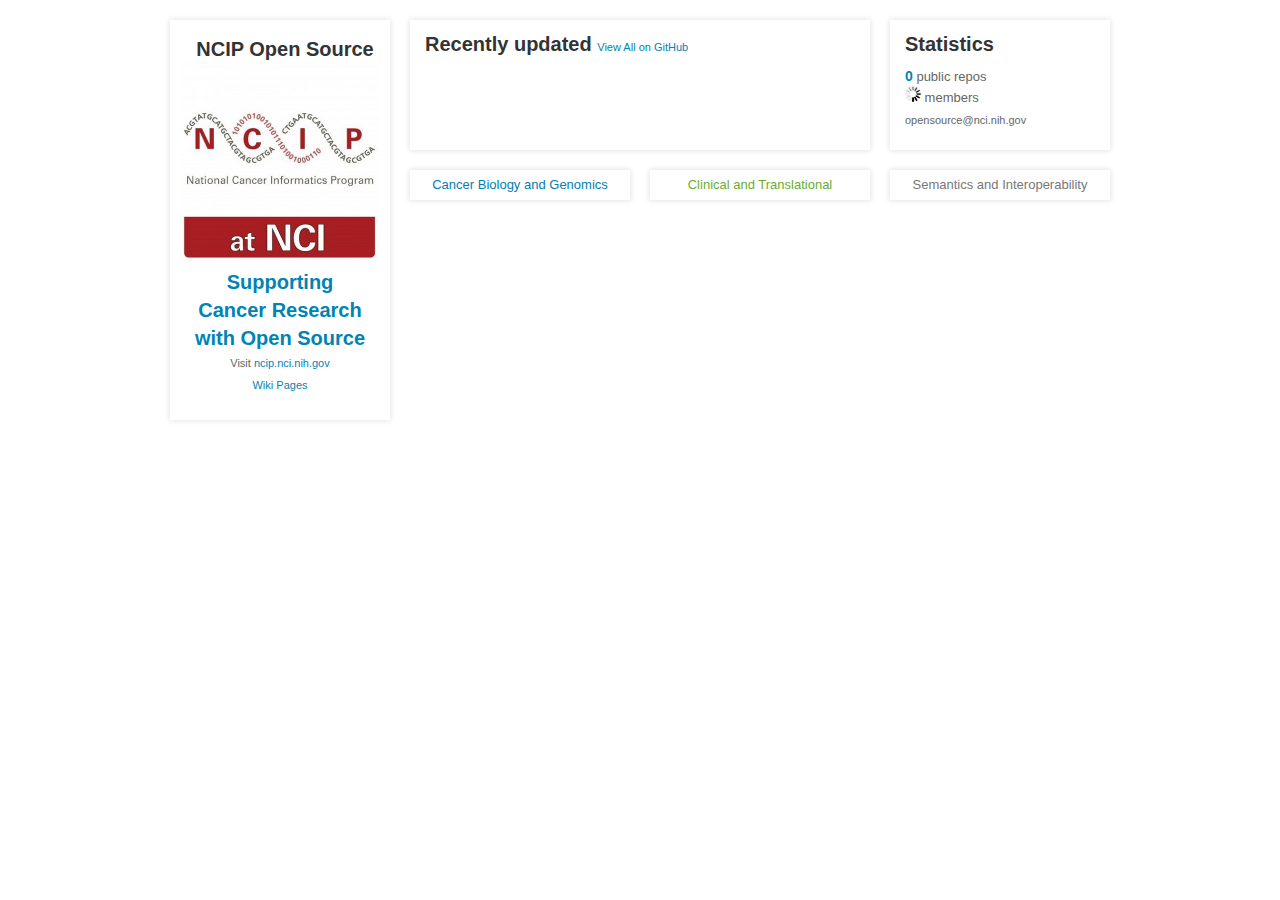
==== group.html @ 1fbf13b2 "Merge 203c099e210feadb34be34995011c6b10bc2462e into 05cae91e589e3fd458f64a27814156f391bdc65d" ====
<!DOCTYPE html>

<html>
  <head>
    <title>NCIP Open Source</title>
    <link rel="stylesheet" type="text/css" href="css/reset.css">
    <link rel="stylesheet" type="text/css" href="css/grid.css">
    <link rel="stylesheet" type="text/css" href="css/style.css">

    <!-- Loading list of repos and groups from JSON files -->
    <script type="text/javascript" src="ncip-group.json"></script>
    <script type="text/javascript" src="ncip-repo.json"></script>
    <script type="text/javascript" src="assets/jquery-1.7.1.min.js"></script>
    <script type="text/javascript" src="assets/strftime.js"></script>
    <script type="text/javascript">
    (function ($, undefined) {

      // Put custom repo URL's in this object, keyed by repo name.
      var repoUrls = {
        "missing1": "http://ncip.github.com/missing1/",
        "missing2": "http://ncip.github.com/missing2/"
      };

      function urlQueryString(key) {
          var vars = [], hash;
          var hashes = window.location.href.slice(window.location.href.indexOf('?') + 1).split('&');
          for(var i = 0; i < hashes.length; i++) {
              hash = hashes[i].split('=');
              vars.push(hash[0]);
              vars[hash[0]] = hash[1];
          }
          return vars[key];
      }
      var repoGroupName = urlQueryString('name');

      repoGroupName = unescape(repoGroupName);

      function repoUrl(repo) {
        return repoUrls[repo.name] || repo.html_url;
      }

      // Put custom repo descriptions in this object, keyed by repo name.
      var repoDescriptions = {
        "missingrepo": "Description of missing repo",
      };

      function repoDescription(repo) {
        return repoDescriptions[repo.name] || repo.description;
      }

      function addRecentlyUpdatedRepo(repo) {
        var $item = $("<li>");

        var $name = $("<a>").attr("href", repo.html_url).text(repo.name);
        $item.append($("<span>").addClass("name").append($name));

        var $time = $("<a>").attr("href", repo.html_url + "/commits").text(strftime("%h %e, %Y", repo.pushed_at));
        $item.append($("<span>").addClass("time").append($time));

        $item.append('<span class="bullet">&sdot;</span>');

        var $watchers = $("<a>").attr("href", repo.html_url + "/watchers").text(repo.watchers + " stargazers");
        $item.append($("<span>").addClass("watchers").append($watchers));

        $item.append('<span class="bullet">&sdot;</span>');

        var $forks = $("<a>").attr("href", repo.html_url + "/network").text(repo.forks + " forks");
        $item.append($("<span>").addClass("forks").append($forks));

        $item.appendTo("#recently-updated-repos");
      }

      function addRepo(repo) {
        var $item = $("<li>").addClass("repo grid-1 " + repo.category);
        var $link = $("<a>").attr("href", repoUrl(repo)).appendTo($item);
        $link.append($("<h2>").text(repo.name));
        $link.append($("<p>").text(repoDescription(repo)));
        $item.appendTo("#repos");
      }

      function getReposFromGithub(repos, page) {
        repos = repos || [];
        page = page || 1;

        var uri = "https://api.github.com/orgs/ncip/repos?callback=?"
                + "&per_page=100"
                + "&page="+page;

        $.getJSON(uri, function (result) {
          if (result.data && result.data.length > 0) {
            repos = repos.concat(result.data);
            getReposFromGithub(repos, page + 1);
          }
          else {
            $(function () {
              $("#num-repos").text(repos.length);

              // Convert pushed_at to Date.
              $.each(repos, function (i, repo) {
                repo.pushed_at = new Date(repo.pushed_at);
              });

            });

            // Sort alphabetically by repository name
            repos.sort(function (a, b) {
              var namea = a.name.toLowerCase();
              var nameb = b.name.toLowerCase();
              if (namea > nameb) return 1;
              if (nameb > namea) return -1;
              return 0;
            });

          }
        });

      var reposFromGithub = repos;

      var reposInGroup = [];

      function selectReposFromGroup(repoGroupName) {

        console.log("Group name = " + repoGroupName);

        var repoGroups = ncip_groups;

        var repoGroup = repoGroups[repoGroupName];

        $(function () {
          $.each(repoGroups, function (i, group) {
            if( group.name === repoGroupName ) {
              repoGroup = group;
              console.log("FOUND GROUP " + group.name );
              }
            });
        });


        $(function () {

          $.each(reposFromGithub, function (i, repo) {

            var matchedToGroup = false;

            console.log("looking for repo " + repo.name);

            $.each(ncip_repos, function (i, ncip_repo) {
              if( repo.name === ncip_repo.name ) {
                console.log("found repo " + repo.name);
                if( ncip_repo.group === repoGroupName ) {
                  matchedToGroup = true;
                }
              }
            });

            if( matchedToGroup ) {
              if( !repo.category ) {
                repo['category'] = repoGroup.category;
              }
              reposInGroup.push(repo);
              }
          });

        });

      }
      selectReposFromGroup(repoGroupName);


      function addRecentlyUpdatedRepos(repos) {
          $(function () {
            $("#num-repos").text(repos.length);

            // Convert pushed_at to Date.
            $.each(repos, function (i, repo) {
              repo.pushed_at = new Date(repo.pushed_at);
            });

            // Sort by most-recently pushed to.
            repos.sort(function (a, b) {
              if (a.pushed_at < b.pushed_at) return 1;
              if (b.pushed_at < a.pushed_at) return -1;
              return 0;
            });

            $.each(repos.slice(0, 3), function (i, repo) {
              addRecentlyUpdatedRepo(repo);
            });
        });
      }
      addRecentlyUpdatedRepos(reposInGroup);

      function addReposFromGroup(listOfRepos) {
        $(function () {
          $.each(listOfRepos, function (i, repo) {
              addRepo(repo);
              });
          });
      }
      addReposFromGroup(reposInGroup);

      }
      getReposFromGithub();

    })(jQuery);
    </script>
  </head>
  <body>
    <div id="wrapper" class="grid clearfix">
      <div id="main" class="grid-1">
        <div id="logo"><h1>NCIP Open Source</h1></div>
        <a href="http://ncip.github.io/">
          <img src="images/logo.png" alt="NCIP Logo" height="200" width="200">
        </a>
        <h2>Supporting</h2>
        <h2>Cancer Research</h2>
        <h2>with Open Source</h2>
        <p>Visit <a href="http://ncip.nci.nih.gov/">ncip.nci.nih.gov</a></p>
        <p><a href="https://github.com/NCIP/ncip.github.com/wiki/_pages">Wiki Pages</a></p>
      </div>

      <div class="grid grid-3">
        <div id="recently-updated" class="grid-2 omega header">
          <h1>Recently updated <a href="https://github.com/ncip/repositories">View All on GitHub</a></h1>
          <ol id="recently-updated-repos"></ol>
        </div>

        <div id="statistics" class="grid-1 alpha header">
          <h1>Statistics</h1>
          <p>
            <a href="https://github.com/ncip/repositories"><span id="num-repos"><img src="images/spinner.gif" /></span> public repos</a>
            <br>
            <a href="https://github.com/ncip?tab=members"><span id="num-members"><img src="images/spinner.gif" /></span> members</a>
          </p>
          <p class="email"><a href="mailto:opensource@nci.nih.gov">opensource@nci.nih.gov</a></p>
        </div>
      </div>

      <div class="grid grid-3">
        <div id="category" class="grid-1 iota iotaleft categoryheader biology">
          <h4>Cancer Biology and Genomics</h4>
        </div>
        <div id="category" class="grid-1 iota iotacenter categoryheader translational">
          <h4>Clinical and Translational</h4>
        </div>
        <div id="category" class="grid-1 iota iotaright categoryheader semantics">
          <h4>Semantics and Interoperability</h4>
        </div>
      </div>

      <ol id="repos"></ol>
    </div>
  </body>
</html>
---- css/grid.css ----
.grid-1, .grid-2, .grid-3, .grid-4 {
  display:inline;
  float: left;
  position: relative;
  margin-left: 10px;
  margin-right: 10px;
}

/* Grid >> Children (Alpha ~ First, Omega ~ Last) */

.alpha {
  margin-left: 10;
  margin-right: 0;
}

.omega {
  margin-left: 0;
  margin-right: 10;
}

.iota {
  text-align: center;
  margin-right: 10;
  height: 100px;
}

.iotaleft {
  margin-right: 10;
  margin-left: 0;
}

.iotacenter {
  margin-right: 10;
  margin-left: 20;
}

.iotaright {
  margin-right: 0;
  margin-left: 10;
}

/* Grid >> 4 Columns */

.grid .grid-1 {
  width: 220px;
}

.grid .grid-2 {
  width: 460px;
}

.grid .grid-3 {
  width: 700px;
}

.grid .grid-4 {
  width: 940px;
}

/* http://nicolasgallagher.com/micro-clearfix-hack/ */

.clearfix {
  *zoom: 1;
}

.clearfix:before,
.clearfix:after {
  content: "";
  display: table;
}

.clearfix:after {
  clear: both;
}
---- css/style.css ----
html {
  background: url("bg.png") repeat;
}

body {
  font: 13px "Helvetica Neue", Helvetica, Arial, sans-serif;
  line-height: 1.4;
  color: #666;
  min-width: 960px;
}

h1 {
  font-weight: bold;
  font-size: 20px;
  color: #333;
}

h2 {
  font-weight: bold;
  font-size: 20px;
  color: #0084b4;
}

a:link, a:visited {
  color: #0084b4;
  text-decoration: none;
}

a:hover {
  text-decoration: underline;
}

#wrapper {
  position: relative;
  width: 960px;
  margin: 0 auto;
  padding: 20px 0;
}

#main {
  height: 400px;
  text-align: center;
}

#main, div.header, li.repo {
  background: white;
  background: rgba(255, 255, 255, 0.7);
  -moz-box-shadow:    0px 0px 5px 1px rgba(0, 0, 0, 0.1);
  -webkit-box-shadow: 0px 0px 5px 1px rgba(0, 0, 0, 0.1);
  box-shadow:         0px 0px 5px 1px rgba(0, 0, 0, 0.1);
  margin-bottom: 20px;
}

#main h1 {
  margin: 30px 0;
}

#main h1, #main p {
  margin-left: 15px;
  margin-right: 15px;
}

#main p {
  font-size: 11px;
  line-height: 2;
}

#category2, div.categoryheader, li.repo {
  background: white;
  background: rgba(255, 255, 255, 0.7);
  -moz-box-shadow:    0px 0px 5px 1px rgba(0, 0, 0, 0.1);
  -webkit-box-shadow: 0px 0px 5px 1px rgba(0, 0, 0, 0.1);
  box-shadow:         0px 0px 5px 1px rgba(0, 0, 0, 0.1);
  margin-bottom: 20px;
}

#category, div.categoryheader, li.repo {
  background: white;
  margin-bottom: 20px;
}


#logo {
  width: 200px;
  height: 20;
  margin: 15px 0 0 15px;
}

#logo h1 {
  margin: 0;
}

div.header {
  height: 130px;
}

div.categoryheader {
  height: 30px;
}

div.categoryheader h4 {
  height: 30px;
  line-height : 30px;
}

div.header h1, div.header p {
  margin: 10px 15px 0;
}

div.header h1 {
  margin-bottom: 10px;
}

#num-repos, #num-members {
  font-size: 14px;
  font-weight: bold;
  color: #0084b4;
  line-height: 15px;
}

#statistics a:link, #statistics a:visited {
  color: inherit;
}

#statistics p.email {
  margin-top: 6px;
  font-size: 11px;
}

#recently-updated h1 a {
  font-weight: normal;
  font-size: 11px;
}

#recently-updated-repos {
  margin-left: 15px;
}

#recently-updated-repos li {
  line-height: 1.5;
}

#recently-updated-repos li span {
  display: inline-block;
  padding: 0 1px;
}

#recently-updated-repos li span {
  font-size: 11px;
}

#recently-updated-repos li span.name {
  padding: 0 6px 0 0;
  font-size: 13px;
}

#recently-updated-repos li span.time a,
#recently-updated-repos li span.watchers a,
#recently-updated-repos li span.forks a {
  color: #999;
}

li.repo {
  height: 200px;
}

li.repo > a {
  display: block;
  width: 100%;
  height: 100%;
  overflow: hidden;
  text-decoration: none;
  color: inherit;
}

li.repo a:hover {
  background: #efefef;
  background: rgba(0, 0, 0, 0.05);
}

li.repo h2, li.repo h3, li.repo p {
  margin: 10px 15px;
}

li.repo h2 {
  margin-bottom: 2px;
  max-width: 160px;
  overflow: hidden;
}

li.repo h3 {
  font-size: 11px;
  margin-top: 2px;
  margin-bottom: 15px;
  color: #999;
}

.repo:after {
  content: '';
  position: absolute;
  right: 0;
  top: 0;
  width: 0;
  height: 0;
  border-bottom: 50px solid transparent;
  border-left: 50px solid transparent;
  border-right: 50px solid #0080b0;
  pointer-events: none;
}

.repo:after {
  border-right-color: #ffffff;
}

.repo.biology:after {
  border-right-color: #0080b0;
}

.repo.translational:after {
  border-right-color: #6aad2d;
}

.repo.semantics:after {
  border-right-color: #777777;
}

div.categoryheader.biology {
  background: #0080b0;
  color: #0080b0;
}

div.categoryheader.translational {
  background: #6aad2d;
  color: #6aad2d;
}

div.categoryheader.semantics {
  background: #777777;
  color: #777777;
}

@keyframes small-swing { 0% { margin-top: 0px } 50% { margin-top: -10px } 100% { margin-top: 0px } }
@-moz-keyframes small-swing { 0% { margin-top: 0px } 50% { margin-top: -10px } 100% { margin-top: 0px } }
@-webkit-keyframes small-swing { 0% { margin-top: 0px } 50% { margin-top: -10px } 100% { margin-top: 0px } }
@-ms-keyframes small-swing { 0% { margin-top: 0px } 50% { margin-top: -10px } 100% { margin-top: 0px } }

@keyframes medium-swing { 0% { margin-top: 0px } 50% { margin-top: -20px } 100% { margin-top: 0px } }
@-moz-keyframes medium-swing { 0% { margin-top: 0px } 50% { margin-top: -20px } 100% { margin-top: 0px } }
@-webkit-keyframes medium-swing { 0% { margin-top: 0px } 50% { margin-top: -20px } 100% { margin-top: 0px } }
@-ms-keyframes medium-swing { 0% { margin-top: 0px } 50% { margin-top: -20px } 100% { margin-top: 0px } }

@keyframes large-swing { 0% { margin-top: 0px } 50% { margin-top: -40px } 100% { margin-top: 0px } }
@-moz-keyframes large-swing { 0% { margin-top: 0px } 50% { margin-top: -40px } 100% { margin-top: 0px } }
@-webkit-keyframes large-swing { 0% { margin-top: 0px } 50% { margin-top: -40px } 100% { margin-top: 0px } }
@-ms-keyframes large-swing { 0% { margin-top: 0px } 50% { margin-top: -40px } 100% { margin-top: 0px } }
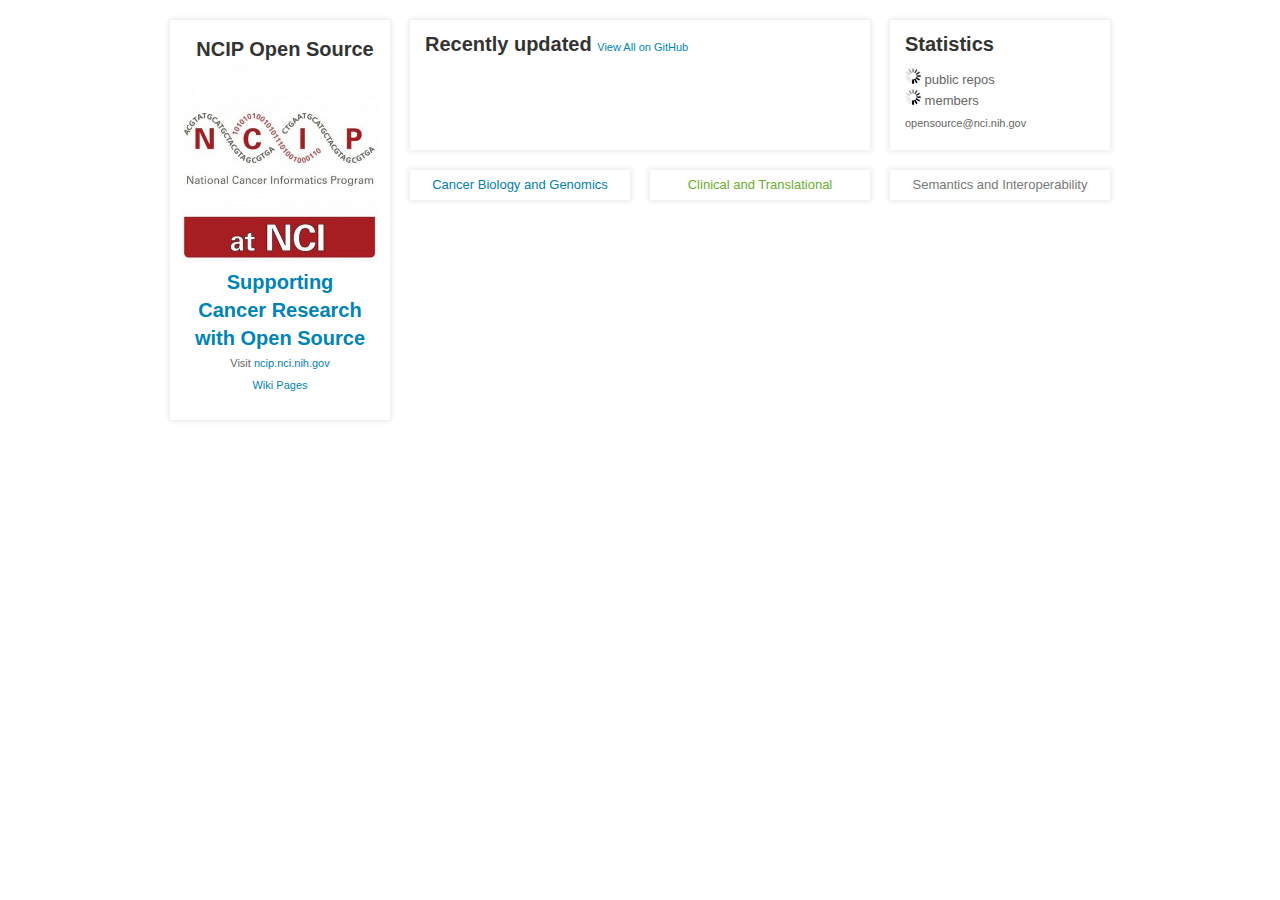
==== commit 011c8f94: "Merge 5a4ae6dc2e88cb560e0ad222ec7da8d1ed077ebf into bc8f283598d6d8f54b9c85f11d04e20e544f5a9c" ====
--- a/group.html
+++ b/group.html
@@ -48,27 +48,7 @@
         return repoDescriptions[repo.name] || repo.description;
       }
 
-      function addRecentlyUpdatedRepo(repo) {
-        var $item = $("<li>");
-
-        var $name = $("<a>").attr("href", repo.html_url).text(repo.name);
-        $item.append($("<span>").addClass("name").append($name));
-
-        var $time = $("<a>").attr("href", repo.html_url + "/commits").text(strftime("%h %e, %Y", repo.pushed_at));
-        $item.append($("<span>").addClass("time").append($time));
-
-        $item.append('<span class="bullet">&sdot;</span>');
-
-        var $watchers = $("<a>").attr("href", repo.html_url + "/watchers").text(repo.watchers + " stargazers");
-        $item.append($("<span>").addClass("watchers").append($watchers));
-
-        $item.append('<span class="bullet">&sdot;</span>');
-
-        var $forks = $("<a>").attr("href", repo.html_url + "/network").text(repo.forks + " forks");
-        $item.append($("<span>").addClass("forks").append($forks));
-
-        $item.appendTo("#recently-updated-repos");
-      }
+
 
       function addRepo(repo) {
         var $item = $("<li>").addClass("repo grid-1 " + repo.category);
@@ -78,7 +58,105 @@
         $item.appendTo("#repos");
       }
 
+      function addRecentlyUpdatedRepo(repo) {
+        var $item = $("<li>");
+
+        var $name = $("<a>").attr("href", repo.html_url).text(repo.name);
+        $item.append($("<span>").addClass("name").append($name));
+
+        var $time = $("<a>").attr("href", repo.html_url + "/commits").text(strftime("%h %e, %Y", repo.pushed_at));
+        $item.append($("<span>").addClass("time").append($time));
+
+        $item.append('<span class="bullet">&sdot;</span>');
+
+        var $watchers = $("<a>").attr("href", repo.html_url + "/watchers").text(repo.watchers + " stargazers");
+        $item.append($("<span>").addClass("watchers").append($watchers));
+
+        $item.append('<span class="bullet">&sdot;</span>');
+
+        var $forks = $("<a>").attr("href", repo.html_url + "/network").text(repo.forks + " forks");
+        $item.append($("<span>").addClass("forks").append($forks));
+
+        $item.appendTo("#recently-updated-repos");
+      }
+
+      function addRecentlyUpdatedRepos(repos) {
+
+          $(function () {
+            $("#num-repos").text(repos.length);
+
+            // Convert pushed_at to Date.
+            $.each(repos, function (i, repo) {
+              repo.pushed_at = new Date(repo.pushed_at);
+            });
+
+            // Sort by most-recently pushed to.
+            repos.sort(function (a, b) {
+              if (a.pushed_at < b.pushed_at) return 1;
+              if (b.pushed_at < a.pushed_at) return -1;
+              return 0;
+            });
+
+            $.each(repos.slice(0, 3), function (i, repo) {
+              addRecentlyUpdatedRepo(repo);
+            });
+        });
+      }
+
+      function selectReposFromGroup(reposFromGithub,repoGroupName) {
+
+        var reposInGroup = [];
+
+        var repoGroups = ncip_groups;
+
+        var repoGroup = repoGroups[repoGroupName];
+
+        $(function () {
+          $.each(repoGroups, function (i, group) {
+            if( group.name === repoGroupName ) {
+              repoGroup = group;
+              }
+            });
+        });
+
+
+        $(function () {
+
+          $.each(reposFromGithub, function (i, repo) {
+
+            var matchedToGroup = false;
+
+            $.each(ncip_repos, function (i, ncip_repo) {
+              if( repo.name === ncip_repo.name ) {
+                if( ncip_repo.group === repoGroupName ) {
+                  matchedToGroup = true;
+                }
+              }
+            });
+
+            if( matchedToGroup ) {
+              if( !repo.category ) {
+                repo['category'] = repoGroup.category;
+              }
+              reposInGroup.push(repo);
+              }
+          });
+
+        });
+
+        return reposInGroup;
+      }
+
+      function addReposFromGroup(listOfRepos) {
+        $(function () {
+          $.each(listOfRepos, function (i, repo) {
+              addRepo(repo);
+              });
+          });
+      }
+
       function getReposFromGithub(repos, page) {
+
         repos = repos || [];
         page = page || 1;
 
@@ -111,93 +189,17 @@
               return 0;
             });
 
+            //
+            // Process the repositories
+            //
+            var reposInGroup = selectReposFromGroup(repos,repoGroupName);
+
+            addRecentlyUpdatedRepos(reposInGroup);
+
+            addReposFromGroup(reposInGroup);
+
           }
         });
-
-      var reposFromGithub = repos;
-
-      var reposInGroup = [];
-
-      function selectReposFromGroup(repoGroupName) {
-
-        console.log("Group name = " + repoGroupName);
-
-        var repoGroups = ncip_groups;
-
-        var repoGroup = repoGroups[repoGroupName];
-
-        $(function () {
-          $.each(repoGroups, function (i, group) {
-            if( group.name === repoGroupName ) {
-              repoGroup = group;
-              console.log("FOUND GROUP " + group.name );
-              }
-            });
-        });
-
-
-        $(function () {
-
-          $.each(reposFromGithub, function (i, repo) {
-
-            var matchedToGroup = false;
-
-            console.log("looking for repo " + repo.name);
-
-            $.each(ncip_repos, function (i, ncip_repo) {
-              if( repo.name === ncip_repo.name ) {
-                console.log("found repo " + repo.name);
-                if( ncip_repo.group === repoGroupName ) {
-                  matchedToGroup = true;
-                }
-              }
-            });
-
-            if( matchedToGroup ) {
-              if( !repo.category ) {
-                repo['category'] = repoGroup.category;
-              }
-              reposInGroup.push(repo);
-              }
-          });
-
-        });
-
-      }
-      selectReposFromGroup(repoGroupName);
-
-
-      function addRecentlyUpdatedRepos(repos) {
-          $(function () {
-            $("#num-repos").text(repos.length);
-
-            // Convert pushed_at to Date.
-            $.each(repos, function (i, repo) {
-              repo.pushed_at = new Date(repo.pushed_at);
-            });
-
-            // Sort by most-recently pushed to.
-            repos.sort(function (a, b) {
-              if (a.pushed_at < b.pushed_at) return 1;
-              if (b.pushed_at < a.pushed_at) return -1;
-              return 0;
-            });
-
-            $.each(repos.slice(0, 3), function (i, repo) {
-              addRecentlyUpdatedRepo(repo);
-            });
-        });
-      }
-      addRecentlyUpdatedRepos(reposInGroup);
-
-      function addReposFromGroup(listOfRepos) {
-        $(function () {
-          $.each(listOfRepos, function (i, repo) {
-              addRepo(repo);
-              });
-          });
-      }
-      addReposFromGroup(reposInGroup);
 
       }
       getReposFromGithub();
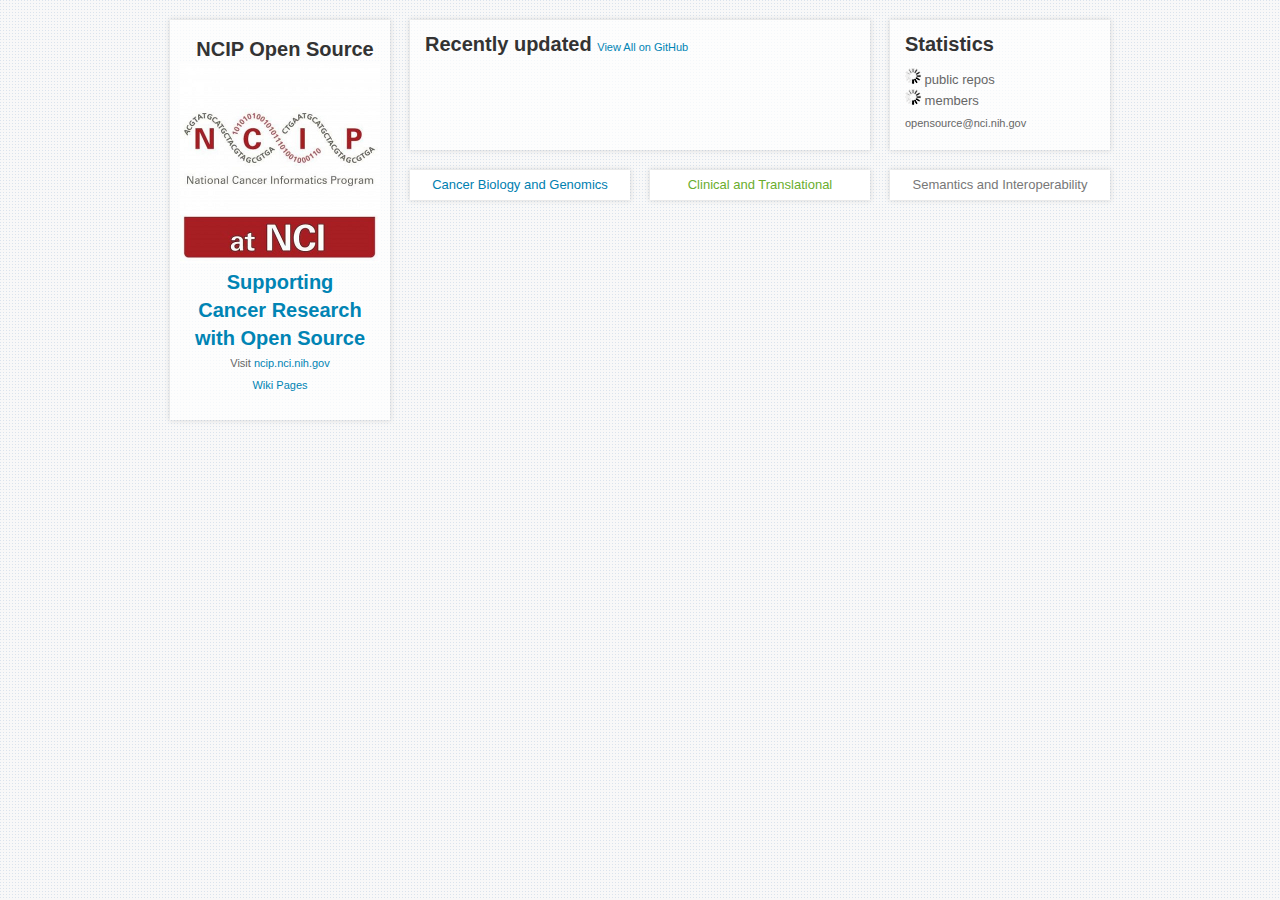
==== commit d2393405: "Merge 7da6d60914ce2ea91975232e8e79b532a03071d7 into ed0a2bfe1ff13943813549f44c03ea1f0cf5b964" ====
--- a/group.html
+++ b/group.html
@@ -12,6 +12,7 @@
     <script type="text/javascript" src="ncip-repo.json"></script>
     <script type="text/javascript" src="assets/jquery-1.7.1.min.js"></script>
     <script type="text/javascript" src="assets/strftime.js"></script>
+    <script type="text/javascript" src="assets/ncipnamespace.js"></script>
     <script type="text/javascript">
     (function ($, undefined) {
 
@@ -20,6 +21,13 @@
         "missing1": "http://ncip.github.com/missing1/",
         "missing2": "http://ncip.github.com/missing2/"
       };
+
+      var NCIPGlobal = window.NCIPGlobal;
+
+      NCIPGlobal.namespace('cache.repos');
+      NCIPGlobal.namespace('cache.reposDate');
+      NCIPGlobal.namespace('cache.members');
+      NCIPGlobal.namespace('cache.membersDate');
 
       function urlQueryString(key) {
           var vars = [], hash;
@@ -48,8 +56,6 @@
         return repoDescriptions[repo.name] || repo.description;
       }
 
-
-
       function addRepo(repo) {
         var $item = $("<li>").addClass("repo grid-1 " + repo.category);
         var $link = $("<a>").attr("href", repoUrl(repo)).appendTo($item);
@@ -160,49 +166,109 @@
         repos = repos || [];
         page = page || 1;
 
-        var uri = "https://api.github.com/orgs/ncip/repos?callback=?"
+        var uri = "https://api.github.com/orgs/ncip/repos?"
                 + "&per_page=100"
                 + "&page="+page;
 
-        $.getJSON(uri, function (result) {
-          if (result.data && result.data.length > 0) {
-            repos = repos.concat(result.data);
-            getReposFromGithub(repos, page + 1);
-          }
-          else {
-            $(function () {
-              $("#num-repos").text(repos.length);
-
-              // Convert pushed_at to Date.
-              $.each(repos, function (i, repo) {
-                repo.pushed_at = new Date(repo.pushed_at);
-              });
-
-            });
-
-            // Sort alphabetically by repository name
-            repos.sort(function (a, b) {
-              var namea = a.name.toLowerCase();
-              var nameb = b.name.toLowerCase();
-              if (namea > nameb) return 1;
-              if (nameb > namea) return -1;
-              return 0;
-            });
-
-            //
-            // Process the repositories
-            //
-            var reposInGroup = selectReposFromGroup(repos,repoGroupName);
-
-            addRecentlyUpdatedRepos(reposInGroup);
-
-            addReposFromGroup(reposInGroup);
-
-          }
+        var since = null;
+
+        if (window.localStorage) {
+          NCIPGlobal.cache.reposDate = window.localStorage.getItem('NCIPDate');
+          since = NCIPGlobal.cache.reposDate;
+          }
+
+        NCIPGlobal.getJSONIfModified(uri, since, function (result) {
+
+          if ( result.status === 403 ) { // Refused
+            repos = NCIPGlobal.getCachedRepositories();
+            processRepositoriesInGroup(repos);
+            }
+
+          if ( result.status === 304 ) { // Not Modified
+            repos = NCIPGlobal.getCachedRepositories();
+            processRepositoriesInGroup(repos);
+            }
+
+          if ( result.status === 200 ) { // OK Status
+
+            if (result.data && result.data.length > 0) {
+              repos = repos.concat(result.data);
+              getReposFromGithub(repos, page + 1);
+            }
+            else {
+              processRepositoriesInGroup(repos);
+            }
+          }
+
         });
 
       }
       getReposFromGithub();
+
+      function processRepositoriesInGroup(repos)  {
+
+        $(function () {
+            $("#num-repos").text(repos.length);
+
+            // Convert pushed_at to Date.
+            $.each(repos, function (i, repo) {
+              repo.pushed_at = new Date(repo.pushed_at);
+            });
+
+          });
+
+          // Sort alphabetically by repository name
+          repos.sort(function (a, b) {
+            var namea = a.name.toLowerCase();
+            var nameb = b.name.toLowerCase();
+            if (namea > nameb) return 1;
+            if (nameb > namea) return -1;
+            return 0;
+          });
+
+          //
+          // Process the repositories
+          //
+          var reposInGroup = selectReposFromGroup(repos,repoGroupName);
+
+          addRecentlyUpdatedRepos(reposInGroup);
+
+          addReposFromGroup(reposInGroup);
+        }
+
+      var since = null;
+
+      if (window.localStorage) {
+        NCIPGlobal.cache.membersDate = window.localStorage.getItem('NCIPDate2');
+        since = NCIPGlobal.cache.membersDate;
+        }
+
+      NCIPGlobal.getJSONIfModified("https://api.github.com/orgs/ncip/members", since, function (result) {
+
+        if ( result.status === 403 ) { // Refused
+          var members = NCIPGlobal.getCachedMembers();
+          processMembers(members);
+          }
+
+        if ( result.status === 304 ) { // Not Modified
+          var members = NCIPGlobal.getCachedMembers();
+          processMembers(members);
+          }
+
+        if ( result.status === 200 ) { // OK Status
+          var members = result.data;
+          NCIPGlobal.cache.members = JSON.stringify(members);
+          window.localStorage.setItem('NCIPmembers',NCIPGlobal.cache.members);
+          processMembers(members);
+        }
+
+      });
+
+      function processMembers(members) {
+          $(function () {
+            $("#num-members").text(members.length);
+          });
+        }
 
     })(jQuery);
     </script>
